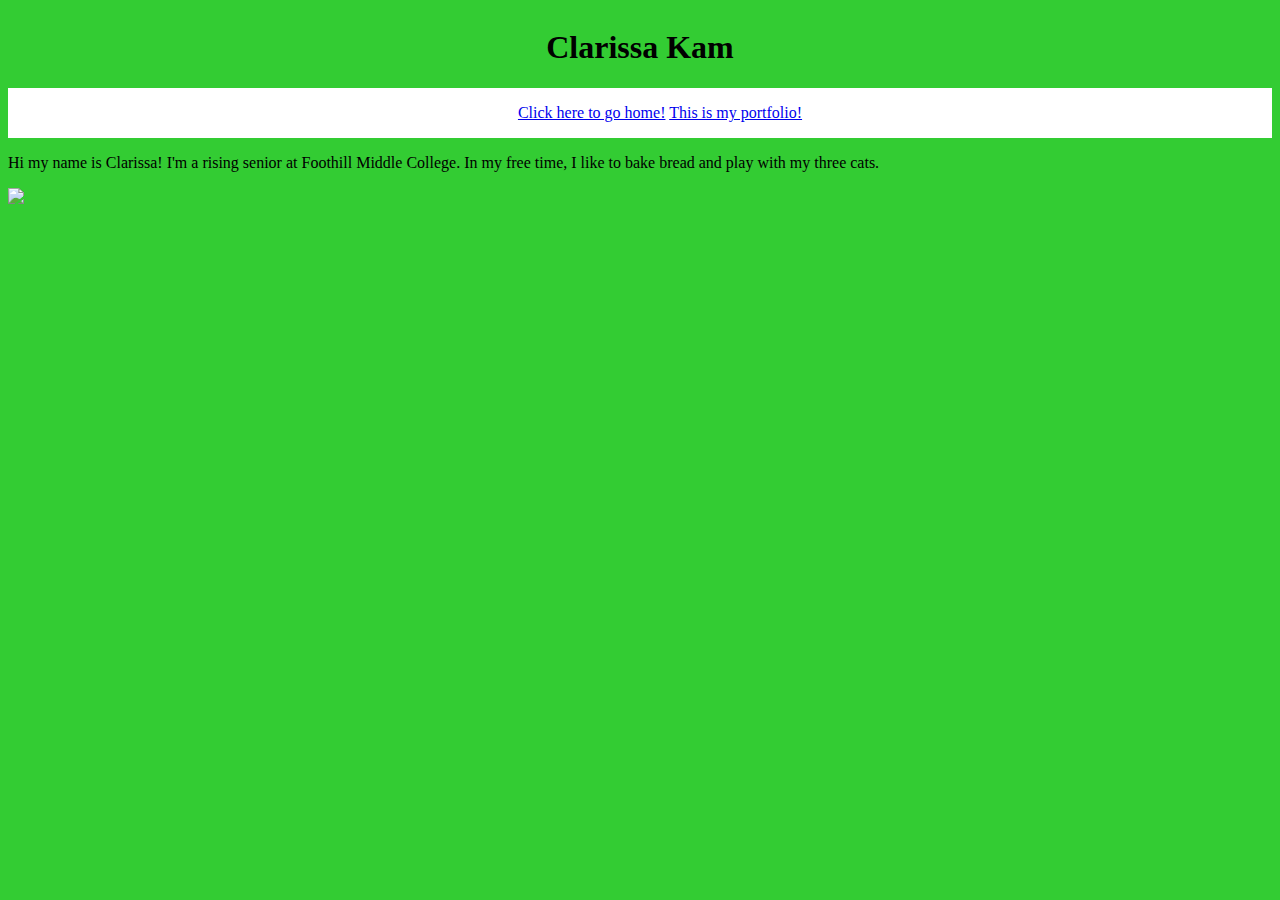
==== index.html @ a584b6c9 "😬🙎 Checkpoint ./index.html:18579135/483 ./styles.css:18579135/469" ====
<!DOCTYPE html>
<html>
  <head>
    <!-- TODO: Update the title of your website -->
    <title>Clarissa'a Personal Website</title>
  
    <div class="heading">
       <h1>Clarissa Kam</h1>
    </div> 
   
    <meta charset="utf-8" />
    <meta http-equiv="X-UA-Compatible" content="IE=edge" />
    <meta name="viewport" content="width=device-width, initial-scale=1" />
    <link rel="stylesheet" href="/styles.css" />
    <script src="/script.js" defer></script>
  </head>
  
  <body> 
    <div class="nav">
    <nav>
      <ul>
        <a href="index.html">Click here to go home!</a>
        <a href="portfolio.html">This is my portfolio!</a>
      </ul>
    </nav>
    </div>

    <div>
      <p>
        Hi my name is Clarissa! I'm a rising senior at Foothill Middle College. In my free time,  I like to bake bread and play with my three cats. 
      </p>
    </div>
    
    <!-- TODO: Update the heading with the name of your website -->
  <div class="img" >
     <img src="https://i.stack.imgur.com/lXM95.png" width="300px">
   </div>

    
    <!-- TODO: Continue to add content to your homepage using your wireframe as a guide.-->
    <!-- TODO: Add a <div> container around sections of your homepage. -->

    <!-- TODO: Add a navigation bar  -->
  </body>
</html>
---- styles.css ----
/*TODO: Add a background color or image to your website*/
body {
 background-color: #33cc33; 
}


h3 {
  color: white; 
  
}

.heading{
  display: flex;
  justify-content: center; 
}


.nav { 
  display: flex;
  justify-content: center; 
  background-color: white
    
}
  
.img {
  border-width: thin; 
  border-color: purple
}
  

/*TODO: Create a new style rule by the class attribute and style the header section(s) of your website. */




/*TODO: Use the * selector to reset the margin and padding to 0px*/





/*TODO: Add styling rules for the text and images on your website.*/




/*TODO: Style the Nav Bar by selecting the u1, li, and li a elements*/




/*TODO: Create a Flexbox to create a responsive layout. Use the property display: flex;/
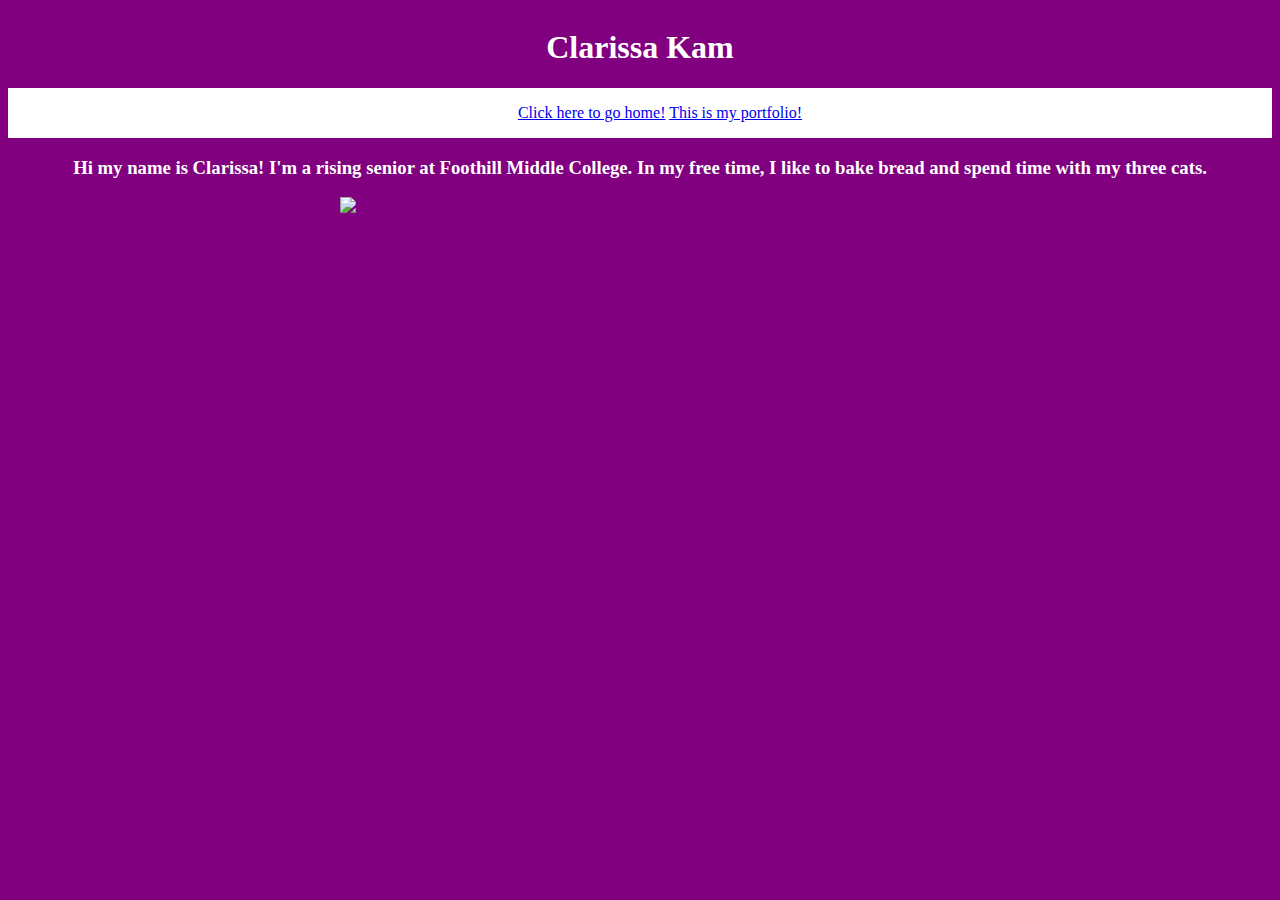
==== commit a4e5807c: "👗🐡 Checkpoint ./styles.css:18579135/55 ./portfolio.html:18579135/650 ./index.html:18579135/53" ====
--- a/index.html
+++ b/index.html
@@ -25,15 +25,15 @@
     </nav>
     </div>
 
-    <div>
-      <p>
-        Hi my name is Clarissa! I'm a rising senior at Foothill Middle College. In my free time,  I like to bake bread and play with my three cats. 
-      </p>
+    <div class="text">
+      <h3>
+        Hi my name is Clarissa! I'm a rising senior at Foothill Middle College. In my free time,  I like to bake bread and spend time with my three cats. 
+      </h3>
     </div>
     
     <!-- TODO: Update the heading with the name of your website -->
   <div class="img" >
-     <img src="https://i.stack.imgur.com/lXM95.png" width="300px">
+     <img src="https://i.stack.imgur.com/lXM95.png" width="600px">
    </div>
 
     
--- a/styles.css
+++ b/styles.css
@@ -1,15 +1,15 @@
 /*TODO: Add a background color or image to your website*/
 body {
- background-color: #33cc33; 
+ background-color: purple; 
 }
 
 
-h3 {
+p,h1,h2,h3 {
   color: white; 
   
 }
 
-.heading{
+.heading, .text, .img{
   display: flex;
   justify-content: center; 
 }
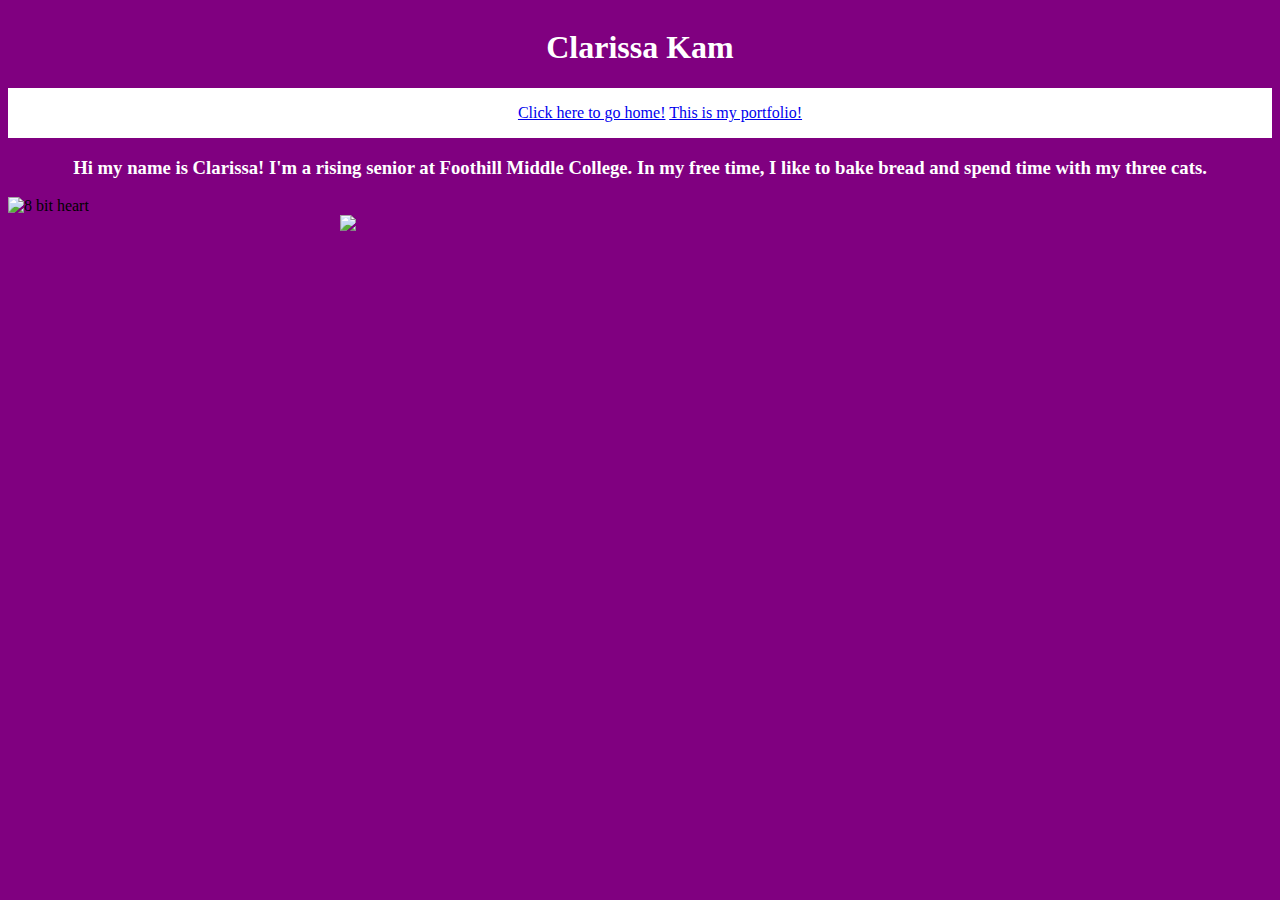
==== commit ef763e82: "🌺🚏 Checkpoint ./index.html:18579135/4067 ./styles.css:18579135/6" ====
--- a/index.html
+++ b/index.html
@@ -1,45 +1,46 @@
 <!DOCTYPE html>
 <html>
   <head>
-    <!-- TODO: Update the title of your website -->
     <title>Clarissa'a Personal Website</title>
-  
-    <div class="heading">
-       <h1>Clarissa Kam</h1>
-    </div> 
-   
+
     <meta charset="utf-8" />
     <meta http-equiv="X-UA-Compatible" content="IE=edge" />
     <meta name="viewport" content="width=device-width, initial-scale=1" />
     <link rel="stylesheet" href="/styles.css" />
     <script src="/script.js" defer></script>
+
+    <!--heading-->
+    <div class="heading">
+      <h1>Clarissa Kam</h1>
+    </div>
   </head>
-  
-  <body> 
+
+  <body>
+    <!--Nav Bar-->
     <div class="nav">
-    <nav>
-      <ul>
-        <a href="index.html">Click here to go home!</a>
-        <a href="portfolio.html">This is my portfolio!</a>
-      </ul>
-    </nav>
+      <nav>
+        <ul>
+          <a href="index.html">Click here to go home!</a>
+          <a href="portfolio.html">This is my portfolio!</a>
+        </ul>
+      </nav>
     </div>
 
+    <!--Text-->
     <div class="text">
       <h3>
-        Hi my name is Clarissa! I'm a rising senior at Foothill Middle College. In my free time,  I like to bake bread and spend time with my three cats. 
+        Hi my name is Clarissa! I'm a rising senior at Foothill Middle College.
+        In my free time, I like to bake bread and spend time with my three cats.
       </h3>
     </div>
-    
-    <!-- TODO: Update the heading with the name of your website -->
-  <div class="img" >
-     <img src="https://i.stack.imgur.com/lXM95.png" width="600px">
-   </div>
 
     
-    <!-- TODO: Continue to add content to your homepage using your wireframe as a guide.-->
-    <!-- TODO: Add a <div> container around sections of your homepage. -->
-
-    <!-- TODO: Add a navigation bar  -->
+    <img src="https://images-wixmp-ed30a86b8c4ca887773594c2.wixmp.com/f/a80c8979-22d6-49c7-bca4-97613a4a9237/d5u6t9u-16cdde90-0942-4551-a195-04834c73ab4b.gif?token=eyJ0eXAiOiJKV1QiLCJhbGciOiJIUzI1NiJ9.[base64].vmtPyv0ysL6TmBznU8vPlLhOTNeLjjNarwNAs3JzJ5E.gif" alt="8 bit heart" />
+   
+     <!--Img,heart-->
+    <div class="img">
+      <img src="https://i.stack.imgur.com/lXM95.png" width="600px" />
+    </div>
+    
   </body>
 </html>
--- a/styles.css
+++ b/styles.css
@@ -1,52 +1,43 @@
 /*TODO: Add a background color or image to your website*/
 body {
- background-color: purple; 
+  background-color: purple;
 }
 
-
-p,h1,h2,h3 {
-  color: white; 
-  
+/*text-color*/
+p,
+h1,
+h2,
+h3 {
+  color: white;
 }
 
-.heading, .text, .img{
+/*center*/
+.heading,
+.text,
+.img {
   display: flex;
-  justify-content: center; 
+  justify-content: center;
 }
 
+/*center + white bg*/
+.nav {
+  display: flex;
+  justify-content: center;
+  background-color: white;
+}
 
-.nav { 
-  display: flex;
-  justify-content: center; 
-  background-color: white
-    
+/*This didn't work, :( */
+.img {
+  border-width: thin;
+  border-color: purple;
 }
-  
-.img {
-  border-width: thin; 
-  border-color: purple
-}
-  
 
 /*TODO: Create a new style rule by the class attribute and style the header section(s) of your website. */
 
-
-
-
 /*TODO: Use the * selector to reset the margin and padding to 0px*/
-
-
-
-
 
 /*TODO: Add styling rules for the text and images on your website.*/
 
-
-
-
 /*TODO: Style the Nav Bar by selecting the u1, li, and li a elements*/
 
-
-
-
-/*TODO: Create a Flexbox to create a responsive layout. Use the property display: flex;/ +/*TODO: Create a Flexbox to create a responsive layout. Use the property display: flex*/
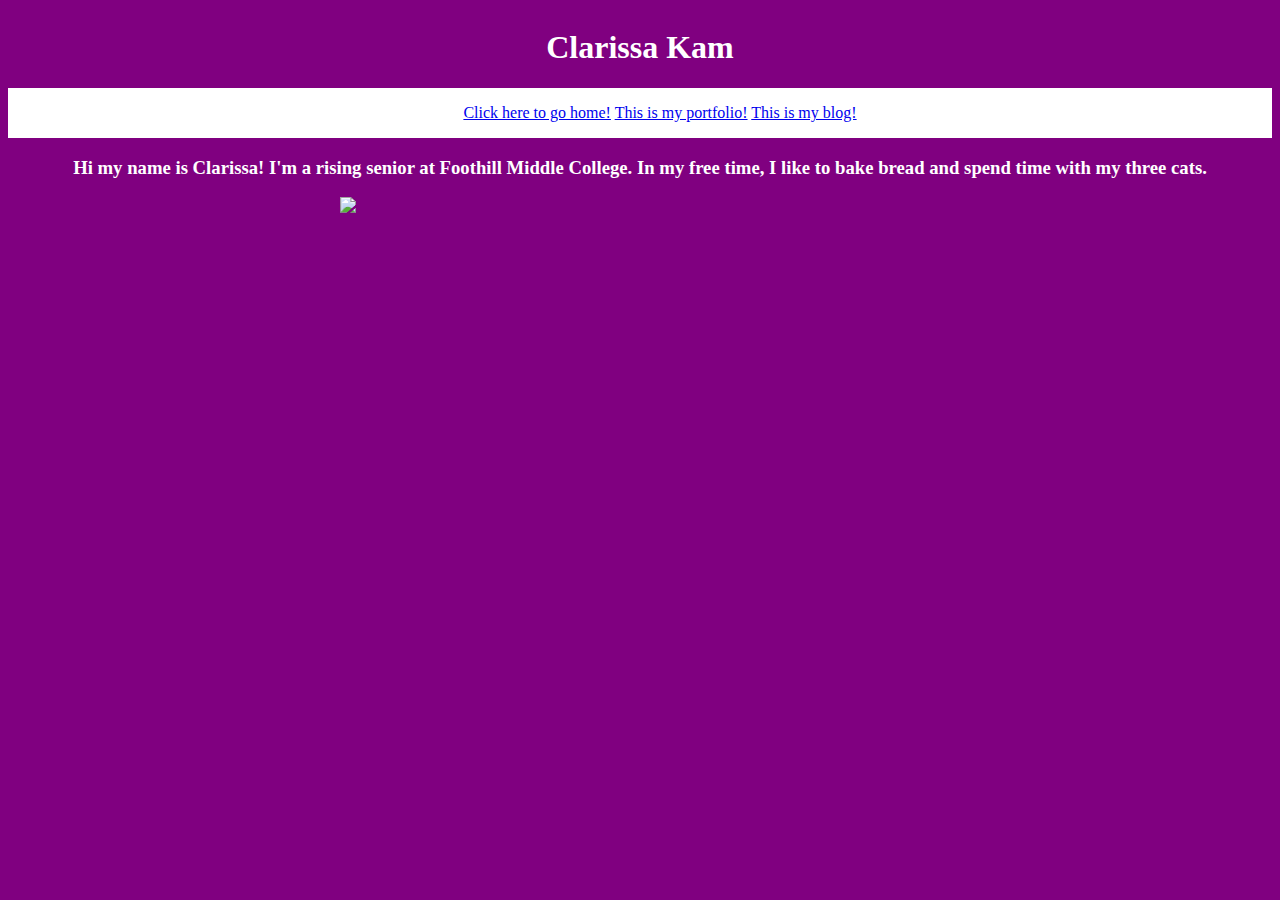
==== commit b3ba5047: "🎾🤖 Checkpoint ./index.html:18579135/14999 ./portfolio.html:18579135/2009 ./blog.html:18579135/7453" ====
--- a/index.html
+++ b/index.html
@@ -9,6 +9,7 @@
     <link rel="stylesheet" href="/styles.css" />
     <script src="/script.js" defer></script>
 
+    <!-- Resource: https://glitch.com/edit/#!/personal-site-ridam?path=blog.html%3A20%3A5-->
     <!--heading-->
     <div class="heading">
       <h1>Clarissa Kam</h1>
@@ -22,6 +23,7 @@
         <ul>
           <a href="index.html">Click here to go home!</a>
           <a href="portfolio.html">This is my portfolio!</a>
+          <a href="blog.html">This is my blog!</a>
         </ul>
       </nav>
     </div>
@@ -34,13 +36,14 @@
       </h3>
     </div>
 
-    
-    <img src="https://images-wixmp-ed30a86b8c4ca887773594c2.wixmp.com/f/a80c8979-22d6-49c7-bca4-97613a4a9237/d5u6t9u-16cdde90-0942-4551-a195-04834c73ab4b.gif?token=eyJ0eXAiOiJKV1QiLCJhbGciOiJIUzI1NiJ9.[base64].vmtPyv0ysL6TmBznU8vPlLhOTNeLjjNarwNAs3JzJ5E.gif" alt="8 bit heart" />
-   
-     <!--Img,heart-->
+   <!-- <img
+      src="https://images-wixmp-ed30a86b8c4ca887773594c2.wixmp.com/f/a80c8979-22d6-49c7-bca4-97613a4a9237/d5u6t9u-16cdde90-0942-4551-a195-04834c73ab4b.gif?token=eyJ0eXAiOiJKV1QiLCJhbGciOiJIUzI1NiJ9.[base64].vmtPyv0ysL6TmBznU8vPlLhOTNeLjjNarwNAs3JzJ5E.gif"
+      alt="8 bit heart"
+    />
+
+    <!--Img,wolfram heart-->
     <div class="img">
       <img src="https://i.stack.imgur.com/lXM95.png" width="600px" />
     </div>
-    
   </body>
 </html>
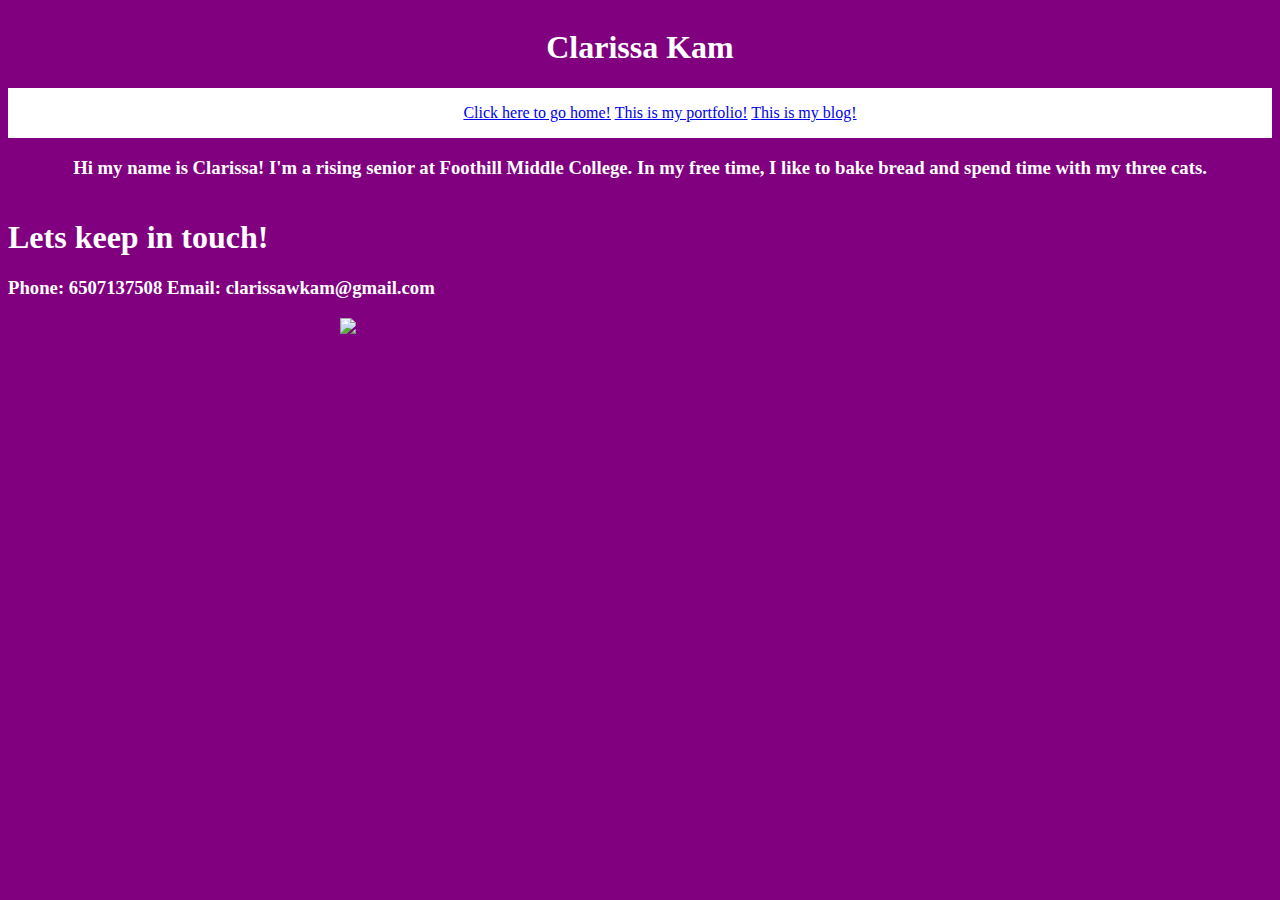
==== commit 08bef732: "❣️📷 Checkpoint ./index.html:18579135/1744" ====
--- a/index.html
+++ b/index.html
@@ -35,7 +35,25 @@
         In my free time, I like to bake bread and spend time with my three cats.
       </h3>
     </div>
+    
+    <div class="text">
+      
+    </div>
+    <p>
+      <h1>
+        Lets keep in touch! 
+      </h1>  
+      </p>
+    
+    <p>
+      <h3>
+        Phone: 6507137508
+        Email: clarissawkam@gmail.com
+        <!--LinkedIn-->
+      </h3>  
+    </p> 
 
+</div>
    <!-- <img
       src="https://images-wixmp-ed30a86b8c4ca887773594c2.wixmp.com/f/a80c8979-22d6-49c7-bca4-97613a4a9237/d5u6t9u-16cdde90-0942-4551-a195-04834c73ab4b.gif?token=eyJ0eXAiOiJKV1QiLCJhbGciOiJIUzI1NiJ9.[base64].vmtPyv0ysL6TmBznU8vPlLhOTNeLjjNarwNAs3JzJ5E.gif"
       alt="8 bit heart"
--- a/styles.css
+++ b/styles.css
@@ -14,7 +14,8 @@
 /*center*/
 .heading,
 .text,
-.img {
+.img,
+.tickcounter {
   display: flex;
   justify-content: center;
 }
